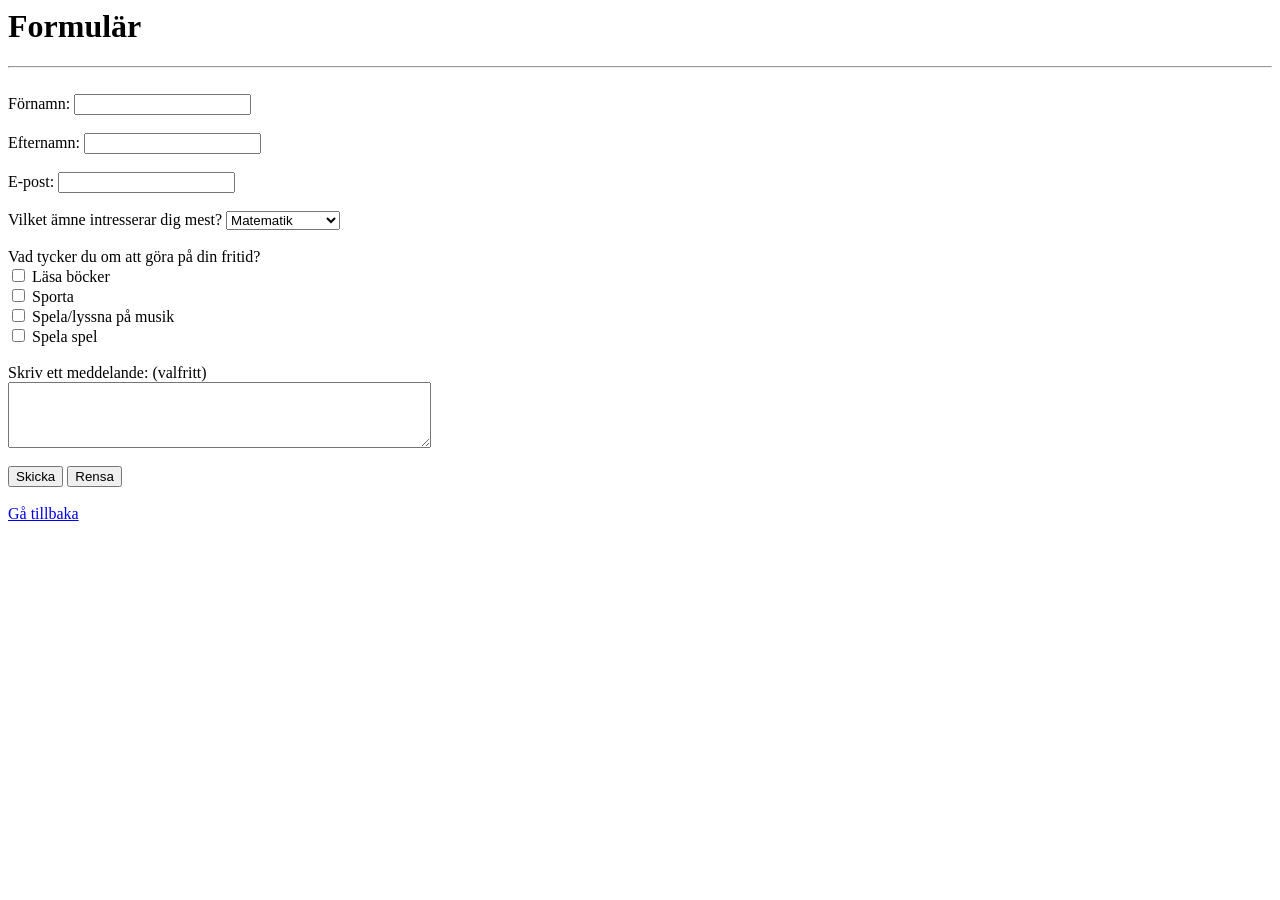
==== form.html @ e0558cc1 "first commit" ====
<html lang="en">
<head>
    <meta charset="UTF-8">
    <meta name="viewport" content="width=device-width, initial-scale=1.0">
    <title>Formulär</title>
</head>
<body>

    <h1>Formulär</h1>
    <hr><br>

    <form action="">
        <label for="first_name">Förnamn:</label>
        <input type="text" id="first_name" name="first_name"><br><br>
        <label for="surname">Efternamn:</label>
        <input type="text" id="surname" name="surname"><br><br>
        <label for="email">E-post:</label>
        <input type="email" id="email" name="email"><br><br>

        <label for="subject">Vilket ämne intresserar dig mest?</label>
        <select name="subject" id="subject">
            <option value="math">Matematik</option>
            <option value="science">Naturkunskap</option>
            <option value="art">Bild</option>
            <option value="programming">Programmering</option>
        </select>
        <br><br>

        <label for="hobbies">Vad tycker du om att göra på din fritid?</label><br>
        <input type="checkbox" id="hobby1" name="hobbies" value="reading">
        <label for="hobby1">Läsa böcker</label><br>
        <input type="checkbox" id="hobby2" name="hobbies" value="sports">
        <label for="hobby2">Sporta</label><br>
        <input type="checkbox" id="hobby3" name="hobbies" value="music">
        <label for="hobby3">Spela/lyssna på musik</label><br>
        <input type="checkbox" id="hobby4" name="hobbies" value="gaming">
        <label for="hobby4">Spela spel</label>
        <br><br>

        <label for="message">Skriv ett meddelande: (valfritt)</label><br>
        <textarea id="message" name="message" rows="4" cols="50"></textarea>
        <br><br>

        <input type="submit" value="Skicka"> 
        <input type="reset" value="Rensa">
        <br><br>

        <a href="index.html">Gå tillbaka</a>
    </form>
    
</body>
</html>
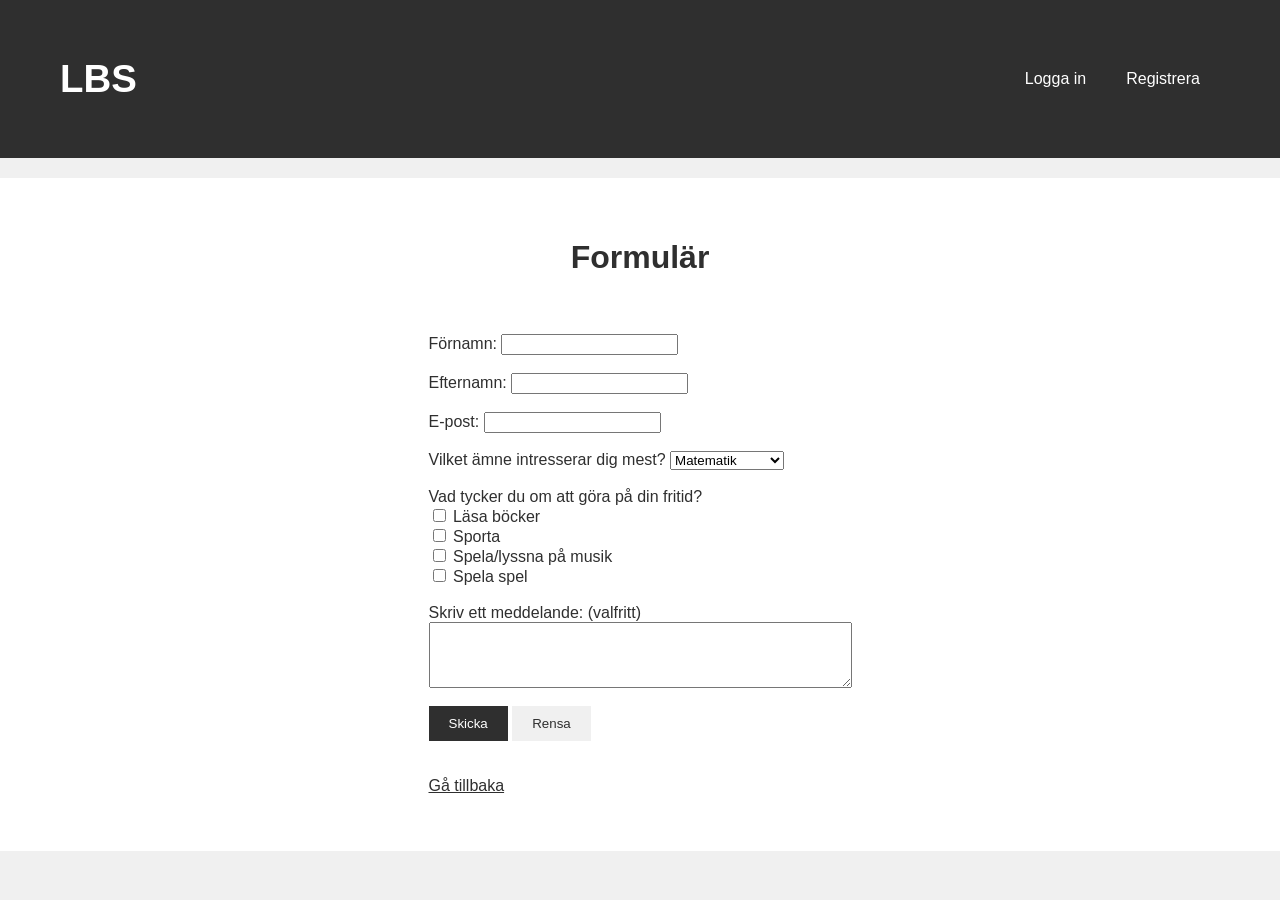
==== commit 6fff77db: "added css Co-authored-by: Copilot <copilot@github.com>" ====
--- a/form.html
+++ b/form.html
@@ -3,50 +3,59 @@
     <meta charset="UTF-8">
     <meta name="viewport" content="width=device-width, initial-scale=1.0">
     <title>Formulär</title>
+    <link rel="stylesheet" href="style.css">
 </head>
 <body>
+    <header>
+        <h1>LBS</h1>
+        <div class="header-links" >
+            <a href="login.html">Logga in</a>
+            <a href="register.html">Registrera</a>
+        </div>
+    </header>
 
-    <h1>Formulär</h1>
-    <hr><br>
+    <div class="column-container">
+        <h1>Formulär</h1><br><br>
+        <form action="">
+            <label for="first_name">Förnamn:</label>
+            <input type="text" id="first_name" name="first_name"><br><br>
+            <label for="surname">Efternamn:</label>
+            <input type="text" id="surname" name="surname"><br><br>
+            <label for="email">E-post:</label>
+            <input type="email" id="email" name="email"><br><br>
+    
+            <label for="subject">Vilket ämne intresserar dig mest?</label>
+            <select name="subject" id="subject">
+                <option value="math">Matematik</option>
+                <option value="science">Naturkunskap</option>
+                <option value="art">Bild</option>
+                <option value="programming">Programmering</option>
+            </select>
+            <br><br>
+    
+            <label for="hobbies">Vad tycker du om att göra på din fritid?</label><br>
+            <input type="checkbox" id="hobby1" name="hobbies" value="reading">
+            <label for="hobby1">Läsa böcker</label><br>
+            <input type="checkbox" id="hobby2" name="hobbies" value="sports">
+            <label for="hobby2">Sporta</label><br>
+            <input type="checkbox" id="hobby3" name="hobbies" value="music">
+            <label for="hobby3">Spela/lyssna på musik</label><br>
+            <input type="checkbox" id="hobby4" name="hobbies" value="gaming">
+            <label for="hobby4">Spela spel</label>
+            <br><br>
+    
+            <label for="message">Skriv ett meddelande: (valfritt)</label><br>
+            <textarea id="message" name="message" rows="4" cols="50"></textarea>
+            <br><br>
+    
+            <input class="confirm-btn" type="submit" value="Skicka"> 
+            <input class="reset-btn" type="reset" value="Rensa">
+            <br><br><br>
 
-    <form action="">
-        <label for="first_name">Förnamn:</label>
-        <input type="text" id="first_name" name="first_name"><br><br>
-        <label for="surname">Efternamn:</label>
-        <input type="text" id="surname" name="surname"><br><br>
-        <label for="email">E-post:</label>
-        <input type="email" id="email" name="email"><br><br>
+            <a href="index.html">Gå tillbaka</a>
+        </form>
 
-        <label for="subject">Vilket ämne intresserar dig mest?</label>
-        <select name="subject" id="subject">
-            <option value="math">Matematik</option>
-            <option value="science">Naturkunskap</option>
-            <option value="art">Bild</option>
-            <option value="programming">Programmering</option>
-        </select>
-        <br><br>
-
-        <label for="hobbies">Vad tycker du om att göra på din fritid?</label><br>
-        <input type="checkbox" id="hobby1" name="hobbies" value="reading">
-        <label for="hobby1">Läsa böcker</label><br>
-        <input type="checkbox" id="hobby2" name="hobbies" value="sports">
-        <label for="hobby2">Sporta</label><br>
-        <input type="checkbox" id="hobby3" name="hobbies" value="music">
-        <label for="hobby3">Spela/lyssna på musik</label><br>
-        <input type="checkbox" id="hobby4" name="hobbies" value="gaming">
-        <label for="hobby4">Spela spel</label>
-        <br><br>
-
-        <label for="message">Skriv ett meddelande: (valfritt)</label><br>
-        <textarea id="message" name="message" rows="4" cols="50"></textarea>
-        <br><br>
-
-        <input type="submit" value="Skicka"> 
-        <input type="reset" value="Rensa">
-        <br><br>
-
-        <a href="index.html">Gå tillbaka</a>
-    </form>
+    </div>
     
 </body>
 </html>
--- a/style.css
+++ b/style.css
@@ -0,0 +1,96 @@
+body{
+    background-color: var(--bg-gray); color: var(--dark-gray);
+    font-family: Arial, sans-serif;
+    margin: 0; padding: 0;
+}
+:root{
+    --bg-gray: #f0f0f0;
+    --main-white: #fff;
+    --border-color: #ccc;
+    --dark-gray: #2f2f2f;
+}
+
+header{
+    font-size:larger;
+    color: var(--main-white); background-color: var(--dark-gray);
+    padding: 20px;
+    display:flex; flex-direction: row; 
+    align-items: center; justify-content: center;
+}
+header h1{
+    margin: 0 auto 0 40px;
+}
+.header-links{
+    background-color: var(--dark-gray);
+    margin: 0;
+    
+}
+.header-links a{
+    color: var(--main-white);
+    padding: 10px 20px;
+    text-decoration: none;
+    font-size: smaller;
+}
+
+div{
+    background-color: var(--main-white);
+    padding: 40px; margin: 20px auto;
+
+    display: flex;
+    flex-direction: row;
+    justify-content: center;
+
+}
+div p{
+    text-align: center;
+}
+div img{
+    display: block;
+    margin: 0 auto;
+    max-width: 100%;
+    height: auto;
+}
+
+.column-container{
+    display: flex;
+    flex-direction: column;
+    align-items: center;
+}
+.half-width-container{
+    width: 45%;
+    height: 12vw;    
+}
+
+table{
+    width:100%;
+    border: 1px solid var(--border-color);
+}
+th{
+    background-color: var(--bg-gray);
+    padding: 8px;
+    text-align: left;
+}
+td{
+    padding: 8px;
+    border-bottom: 1px solid var(--border-color);
+}
+
+.confirm-btn{
+    background-color: var(--dark-gray);
+    color: var(--main-white);
+    padding: 10px 20px;
+    border: none;
+    cursor: pointer;
+}
+.reset-btn{
+    background-color: var(--bg-gray);
+    color: var(--dark-gray);
+    padding: 10px 20px;
+    border: none;
+    cursor: pointer;
+}
+
+a{
+    color: var(--dark-gray);
+}
+
